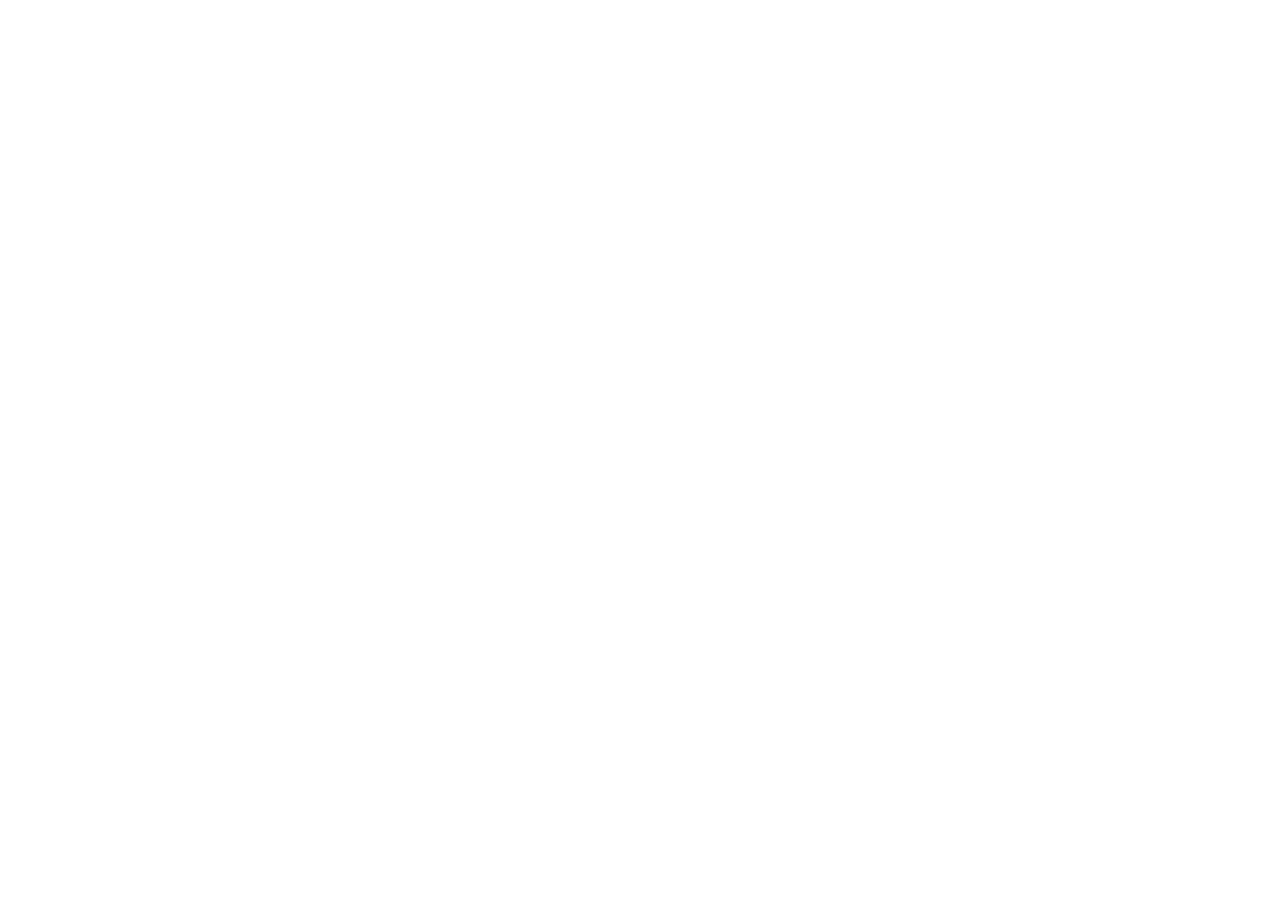
==== project01/index.html @ 4b7f3145 "added header and doctype" ====
<!DOCTYPE html PUBLIC "-//W3C//DTD XHTML 1.1//EN" "http://www.w3.org/TR/xhtml11/DTD/xhtml11.dtd">

<html>
	<head>
		<title>Life Figure-Outer Application</title>
		<link rel="stylesheet" type="text/css" href="format.css"/>
		<script src="functions.js"></script>
	</head>
	<body>

	</body>
</html>
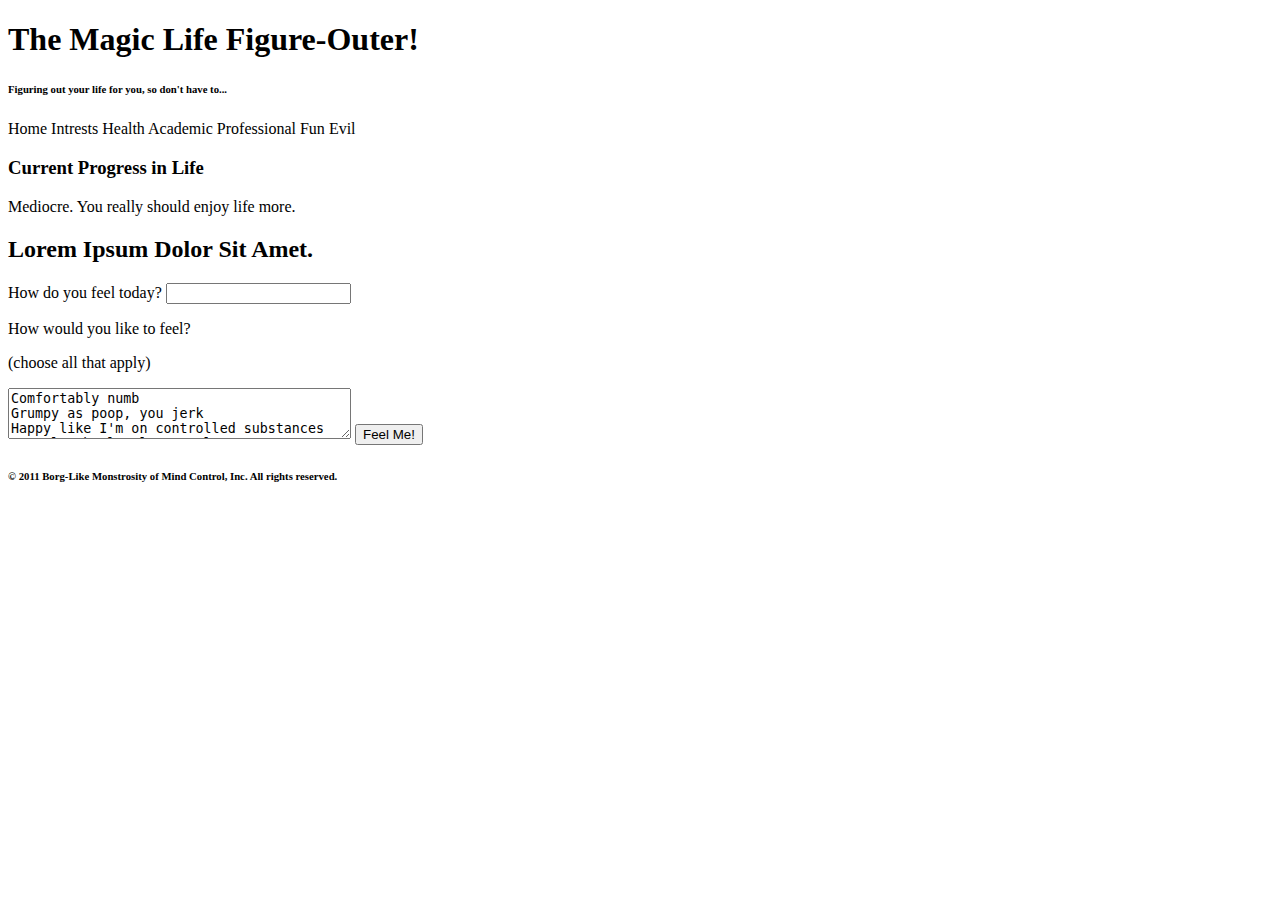
==== commit c6560547: "basic html for page done" ====
--- a/project01/index.html
+++ b/project01/index.html
@@ -7,6 +7,40 @@
 		<script src="functions.js"></script>
 	</head>
 	<body>
-
+		<div id="title">
+			<h1>The Magic Life Figure-Outer!</h1>
+			<h6>Figuring out your life for you, so don't have to...</h6>
+		</div>
+		<div id="menubar">
+			<a title="Phone It, ET" onmouseover="colorchange(0)">Home</a>
+			<a title="You Have Those?" onmouseover="colorchange(0)">Intrests</a>
+			<a title="Not That We Care" onmouseover="colorchange(0)">Health</a>
+			<a title="Pay Up" onmouseover="colorchange(0)">Academic</a>
+			<a title="We Aren't" onmouseover="colorchange(0)">Professional</a>
+			<a title="What's That?" onmouseover="colorchange(0)">Fun</a>
+			<a title="MWAH HA HA HA!!!" onmouseover="colorchange(1)">Evil</a>
+		</div>
+		<div id="other">
+			<div id="result">
+				<h3>Current Progress in Life</h3>
+				<p>Mediocre. You really should enjoy life more.</p>
+			</div>
+			<h2>Lorem Ipsum Dolor Sit Amet.</h2>
+			<form>
+				<label for="feelings">How do you feel today?</label>
+				<input type="text" id="feelings"></input><br/>
+				<p>How would you like to feel?</p>
+				<p>(choose all that apply)</p>
+				<textarea rows="3" cols="40">Comfortably numb
+Grumpy as poop, you jerk
+Happy like I'm on controlled substances
+Normal. Absolutely Normal.
+				</textarea>
+				<input type="submit" value="Feel Me!"></input>
+			</form>
+		</div>
+		<div>
+			<h6>&copy; 2011 Borg-Like Monstrosity of Mind Control, Inc. All rights reserved.
+		</div>
 	</body>
 </html>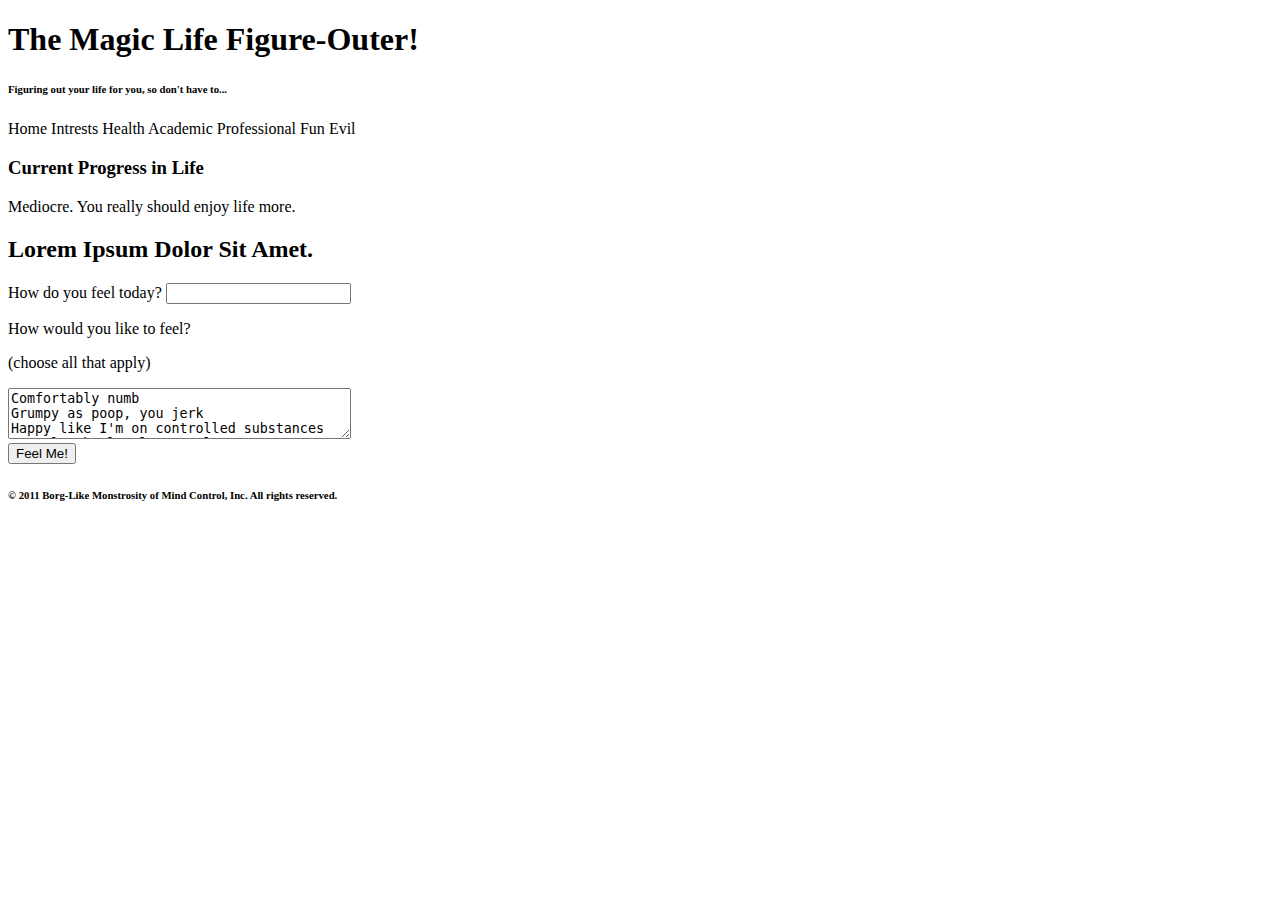
==== commit 78fc7bf5: "fixed simple html" ====
--- a/project01/index.html
+++ b/project01/index.html
@@ -7,40 +7,42 @@
 		<script src="functions.js"></script>
 	</head>
 	<body>
-		<div id="title">
-			<h1>The Magic Life Figure-Outer!</h1>
-			<h6>Figuring out your life for you, so don't have to...</h6>
-		</div>
-		<div id="menubar">
-			<a title="Phone It, ET" onmouseover="colorchange(0)">Home</a>
-			<a title="You Have Those?" onmouseover="colorchange(0)">Intrests</a>
-			<a title="Not That We Care" onmouseover="colorchange(0)">Health</a>
-			<a title="Pay Up" onmouseover="colorchange(0)">Academic</a>
-			<a title="We Aren't" onmouseover="colorchange(0)">Professional</a>
-			<a title="What's That?" onmouseover="colorchange(0)">Fun</a>
-			<a title="MWAH HA HA HA!!!" onmouseover="colorchange(1)">Evil</a>
-		</div>
-		<div id="other">
-			<div id="result">
-				<h3>Current Progress in Life</h3>
-				<p>Mediocre. You really should enjoy life more.</p>
+		<div id="all">
+			<div id="title">
+				<h1>The Magic Life Figure-Outer!</h1>
+				<h6>Figuring out your life for you, so don't have to...</h6>
 			</div>
-			<h2>Lorem Ipsum Dolor Sit Amet.</h2>
-			<form>
-				<label for="feelings">How do you feel today?</label>
-				<input type="text" id="feelings"></input><br/>
-				<p>How would you like to feel?</p>
-				<p>(choose all that apply)</p>
-				<textarea rows="3" cols="40">Comfortably numb
+			<div id="menubar">
+				<a title="Phone It, ET" onmouseover="colorchange(0)">Home</a>
+				<a title="You Have Those?" onmouseover="colorchange(0)">Intrests</a>
+				<a title="Not That We Care" onmouseover="colorchange(0)">Health</a>
+				<a title="Pay Up" onmouseover="colorchange(0)">Academic</a>
+				<a title="We Aren't" onmouseover="colorchange(0)">Professional</a>
+				<a title="What's That?" onmouseover="colorchange(0)">Fun</a>
+				<a title="MWAH HA HA HA!!!" onmouseover="colorchange(1)">Evil</a>
+			</div>
+			<div id="other">
+				<div id="result">
+					<h3>Current Progress in Life</h3>
+					<p>Mediocre. You really should enjoy life more.</p>
+				</div>
+				<h2>Lorem Ipsum Dolor Sit Amet.</h2>
+				<form>
+					<label for="feelings">How do you feel today?</label>
+					<input type="text" id="feelings"></input><br/>
+					<p>How would you like to feel?</p>
+					<p>(choose all that apply)</p>
+					<textarea rows="3" cols="40">Comfortably numb
 Grumpy as poop, you jerk
 Happy like I'm on controlled substances
 Normal. Absolutely Normal.
-				</textarea>
-				<input type="submit" value="Feel Me!"></input>
-			</form>
-		</div>
-		<div>
-			<h6>&copy; 2011 Borg-Like Monstrosity of Mind Control, Inc. All rights reserved.
+					</textarea>
+					<br/><input type="submit" value="Feel Me!"></input>
+				</form>
+			</div>
+			<div>
+				<h6>&copy; 2011 Borg-Like Monstrosity of Mind Control, Inc. All rights reserved.</h6>
+			</div>
 		</div>
 	</body>
 </html>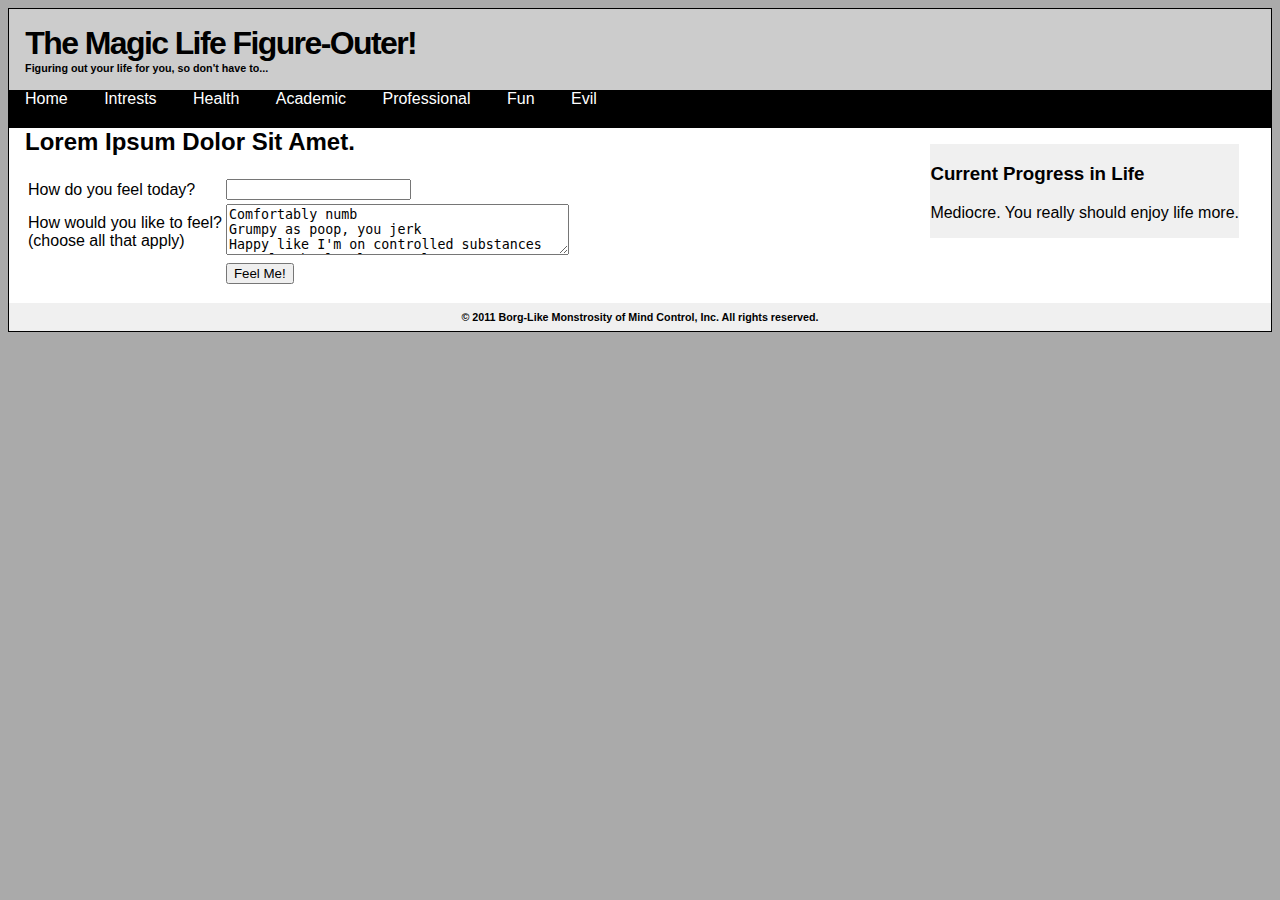
==== commit 9c380632: "full implementation on firefox" ====
--- a/project01/index.html
+++ b/project01/index.html
@@ -7,41 +7,52 @@
 		<script src="functions.js"></script>
 	</head>
 	<body>
-		<div id="all">
-			<div id="title">
+		<div id="title">
+			<div class="in">
 				<h1>The Magic Life Figure-Outer!</h1>
 				<h6>Figuring out your life for you, so don't have to...</h6>
 			</div>
 			<div id="menubar">
-				<a title="Phone It, ET" onmouseover="colorchange(0)">Home</a>
-				<a title="You Have Those?" onmouseover="colorchange(0)">Intrests</a>
-				<a title="Not That We Care" onmouseover="colorchange(0)">Health</a>
-				<a title="Pay Up" onmouseover="colorchange(0)">Academic</a>
-				<a title="We Aren't" onmouseover="colorchange(0)">Professional</a>
-				<a title="What's That?" onmouseover="colorchange(0)">Fun</a>
-				<a title="MWAH HA HA HA!!!" onmouseover="colorchange(1)">Evil</a>
-			</div>
-			<div id="other">
-				<div id="result">
-					<h3>Current Progress in Life</h3>
-					<p>Mediocre. You really should enjoy life more.</p>
-				</div>
-				<h2>Lorem Ipsum Dolor Sit Amet.</h2>
-				<form>
-					<label for="feelings">How do you feel today?</label>
-					<input type="text" id="feelings"></input><br/>
-					<p>How would you like to feel?</p>
-					<p>(choose all that apply)</p>
-					<textarea rows="3" cols="40">Comfortably numb
+				<a id="a1" title="Phone It, ET" onmouseover="colorchange(0, 'a1')">Home</a>
+				<a id="a2" title="You Have Those?" onmouseover="colorchange(0, 'a2')">Intrests</a>
+				<a id="a3" title="Not That We Care" onmouseover="colorchange(0, 'a3')">Health</a>
+				<a id="a4" title="Pay Up" onmouseover="colorchange(0, 'a4')">Academic</a>
+				<a id="a5" title="We Aren't" onmouseover="colorchange(0, 'a5')">Professional</a>
+				<a id="a6" title="What's That?" onmouseover="colorchange(0, 'a6')">Fun</a>
+				<a id="a7" title="MWAH HA HA HA!!!" onmouseover="colorchange(1, 'a7')">Evil</a>
+				<div id="other">
+					<div class="in">
+						<div id="result">
+							<h3>Current Progress in Life</h3>
+							<p>Mediocre. You really should enjoy life more.</p>
+						</div>
+						<h2>Lorem Ipsum Dolor Sit Amet.</h2>
+						<form onsubmit="check('feelings')">
+							<table>
+								<tr>
+									<td>How do you feel today?</td>
+									<td><input type="text" id="feelings"></input></td>
+								</tr>
+								<tr>
+									<td>How would you like to feel?<br/>
+									(choose all that apply)</td>
+									<td><textarea rows="3" cols="40">Comfortably numb
 Grumpy as poop, you jerk
 Happy like I'm on controlled substances
 Normal. Absolutely Normal.
-					</textarea>
-					<br/><input type="submit" value="Feel Me!"></input>
-				</form>
-			</div>
-			<div>
-				<h6>&copy; 2011 Borg-Like Monstrosity of Mind Control, Inc. All rights reserved.</h6>
+									</textarea></td>
+								</tr>
+								<tr>
+									<td></td>
+									<td><input type="submit" value="Feel Me!"></input></td>
+								</tr>
+							</table>
+						</form>
+					</div>
+					<div id="rights">
+						<h6>&copy; 2011 Borg-Like Monstrosity of Mind Control, Inc. All rights reserved.</h6>
+					</div>
+				</div>
 			</div>
 		</div>
 	</body>
--- a/project01/format.css
+++ b/project01/format.css
@@ -0,0 +1,52 @@
+body {
+	background-color: #AAAAAA;
+	font-family:helvetica;
+}
+
+a {
+	padding:1em;
+}
+
+h1 {
+	letter-spacing:-.05em;
+}
+
+#all {
+	background-color: #FFFFFF;
+}
+
+#title {
+	background-color: #CCCCCC;
+	border-style:solid;
+	border-width:1px;
+}
+
+.in {
+	margin:1em;
+}
+
+#title h1, h6 {
+	margin:.01em
+}
+
+#menubar {
+	background-color: #000000;
+	color:white;
+}
+
+#other {
+	background-color: #FFFFFF;
+	color:black;
+}
+
+#result {
+	float:right;
+	background-color: #F0F0F0;
+	margin:1em;
+}
+
+#rights {
+	background-color: #F0F0F0;
+	text-align:center;
+	padding:.5em;
+}